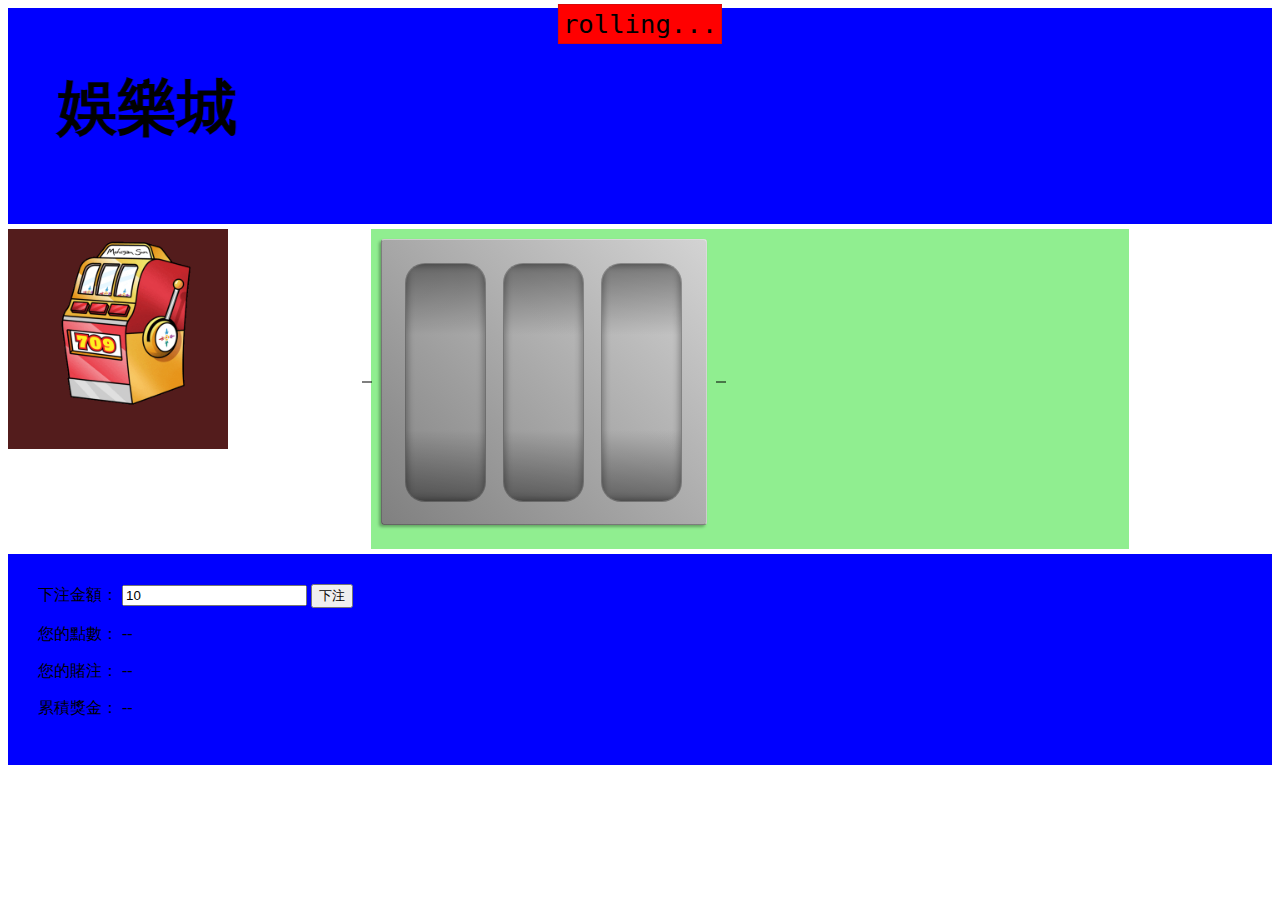
==== index.html @ 9d17837f "second" ====
<!DOCTYPE html>

<html>

<head>
	<link rel="stylesheet" type="text/css" href="./css/slot.css">
</head>

<div class="header">
	<h2>
		<marquee direction="right" scrollamount="5" behavior="alternate">娛樂城</marquee>
	</h2>
</div>
<div id="debug" class="debug"></div>
<body>
	<span>
		<div class="container-grid">			
			<img class="left img" src="./img/giphy.gif" alt="machine gif" >			
			<div class="middle">
				<div class="slots">
					<div class="reel"></div>
					<div class="reel"></div>
					<div class="reel"></div>
				</div>
			</div>
			<div class="footer">
					<label for="bet-input text">下注金額：</label>
					<input type="number text" id="bet-input" min="1" value="10">
					<button id="bet-button" >下注</button>
					<p>您的點數：<span id="credits-display"> --</span></p>
					<p>您的賭注：<span id="is_balance"> --</span></p>  
					<p>累積獎金：<span id="jackpot"> --</span></p>
				</div>
				<script src="./js/machine.js"></script>
	
		</div>
	</span>

	<!--<div id="debug" class="debug"></div>-->
	<script src="./js/reel.js"></script> <!-- 引用 JavaScript 檔案 -->

</body>

</html>
---- css/slot.css ----
.container-grid{
  display: grid;
  grid-template-areas:
      'header header header header header'
      'left middle middle middle right'
      'footer footer footer footer footer';

  grid-template-columns: fr 3fr 1fr; /* 列的比例设置，left和right各占1个单位，middle占3个单位 */
      grid-column-gap:5px;
      grid-row-gap:5px;
  }

.header{
  background-color: blue;
  padding:10px;
  text-align: center;
  font-size:40px;
  grid-area:header;
}
.footer{
  background-color: blue;
  padding:30px;/*
  text-align: center;
  font-size:20px;*/

  grid-area:footer;
}

.left{
  grid-template-columns: 3fr;
  background-color:rgb(83, 28, 28);
  grid-area:left;
}
.middle{
  background-color:lightgreen;
  grid-area:middle;
}
.right{
  background-color:gray;
  grid-area:right;
}

.left, .middle, .right{
  padding:10px;
  height:300px;
}

.img {
  width: 200px; 
  height: auto; 
}

@media (max-width:600px){

  .container-grid{
      display: grid;
      grid-template-areas:
          'header '
          'left'
          'middle'
          'right'
          'footer'
  }
}


.debug {
  position: fixed;
  top: 4px;
  left: 50%;
  transform: translateX(-50%);
  padding: 4px;
  background: red;
  border: 1px solid rgba(128, 31, 31, 0.3);
  font-family: monospace;
  font-size: 1.6rem;
}

.slots {
  position: relative;
  width: 276.5px;
  height: 237px;
  display: flex;
  justify-content: space-between;
  padding: 23.7px;
  background: linear-gradient(45deg, grey 0%, lightgray 100%);
  border-top: 1px solid rgba(255, 255, 255, 0.6);
  border-right: 1px solid rgba(255, 255, 255, 0.6);
  border-left: 1px solid rgba(0, 0, 0, 0.4);
  border-bottom: 1px solid rgba(0, 0, 0, 0.4);
  box-shadow: -2px 2px 3px rgba(0, 0, 0, 0.3);
  border-radius: 3px;
}
.slots::before, .slots::after {
  content: "";
  position: absolute;
  top: 50%;
  width: 10px;
  height: 2px;
  background-color: rgba(0, 0, 0, 0.5);
}
.slots::before {
  left: 0;
  transform: translate(-200%, -50%);
}
.slots::after {
  right: 0;
  transform: translate(200%, -50%);
}


@keyframes win1 {
  0% {
    background: linear-gradient(45deg, orange 0%, yellow 100%);
    box-shadow: 0 0 80px orange;
  }
  100% {
    background: linear-gradient(45deg, grey 0%, lightgrey 100%);
    box-shadow: -2px 2px 3px rgba(0, 0, 0, 0.3);
  }
}
@keyframes win2 {
  0% {
    background: linear-gradient(45deg, lightblue 0%, lightgreen 100%);
    box-shadow: 0 0 80px lightgreen;
  }
  100% {
    background: linear-gradient(45deg, grey 0%, lightgrey 100%);
    box-shadow: -2px 2px 3px rgba(0, 0, 0, 0.3);
  }
}
.slots.win1 {
  animation: win1 200ms steps(2, end) infinite;
}
.slots.win2 {
  animation: win2 200ms steps(2, end) infinite;
}
.slots .reel {
 /* transform: scale(2);*/
  position: relative;
  width: 79px;
  height: 237px;
  border: 1px solid rgba(0, 0, 0, 0.3);
  border-radius: 20px;
  overflow: hidden;

  background-image: url(https://assets.codepen.io/439000/slotreel.webp);
  background-position: 0 0;
  background-repeat: repeat-y;
}
.slots .reel::after {
  content: "";
  position: absolute;
  top: 0;
  left: 0;
  width: 100%;
  height: 100%;
  background-image: linear-gradient(rgba(0, 0, 0, 0.4) 0%, transparent 30%, transparent 70%, rgba(0, 0, 0, 0.4) 100%);
  box-shadow: inset 0 0 6px 2px rgba(0, 0, 0, 0.3);
}
.slots p {
  position: absolute;
  bottom: 0;
  left: 50%;
  width: 100%;
  transform: translate(-50%, calc(100% + 30px));
  text-align: center;
  font-size: 0.8rem;
  color: #444;
}
.slots p a {
  color: red;
  font-weight: 700;
}


/*# sourceMappingURL=slot.css.map */
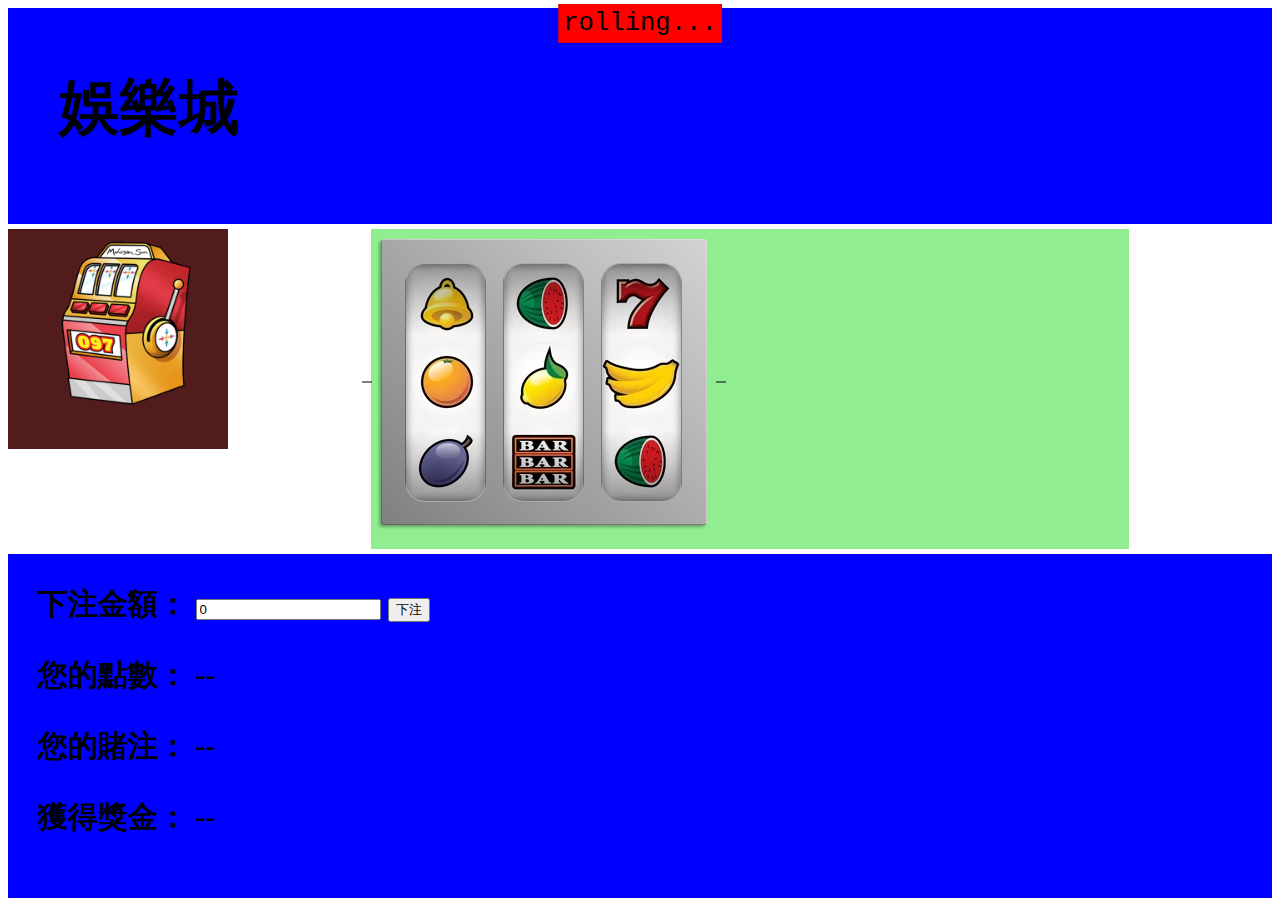
==== commit 1712d392: "first commit" ====
--- a/index.html
+++ b/index.html
@@ -25,20 +25,18 @@
 			</div>
 			<div class="footer">
 					<label for="bet-input text">下注金額：</label>
-					<input type="number text" id="bet-input" min="1" value="10">
+					<input type="number" id="bet-input" min="1" value="0">
 					<button id="bet-button" >下注</button>
 					<p>您的點數：<span id="credits-display"> --</span></p>
 					<p>您的賭注：<span id="is_balance"> --</span></p>  
-					<p>累積獎金：<span id="jackpot"> --</span></p>
+					<p>獲得獎金：<span id="jackpot"> --</span></p>
 				</div>
 				<script src="./js/machine.js"></script>
-	
+				
 		</div>
 	</span>
 
-	<!--<div id="debug" class="debug"></div>-->
-	<script src="./js/reel.js"></script> <!-- 引用 JavaScript 檔案 -->
-
+	<script src="./js/reel.js"></script> 
 </body>
 
 </html>--- a/css/slot.css
+++ b/css/slot.css
@@ -21,10 +21,10 @@
 }
 .footer{
   background-color: blue;
-  padding:30px;/*
-  text-align: center;
-  font-size:20px;*/
-
+  padding:30px;
+  /*text-align: center;*/
+  font-size:30px;
+  font-weight: bold;
   grid-area:footer;
 }
 
@@ -146,7 +146,7 @@
   border-radius: 20px;
   overflow: hidden;
 
-  background-image: url(https://assets.codepen.io/439000/slotreel.webp);
+  background-image: url('../img/slotreel.png');
   background-position: 0 0;
   background-repeat: repeat-y;
 }
